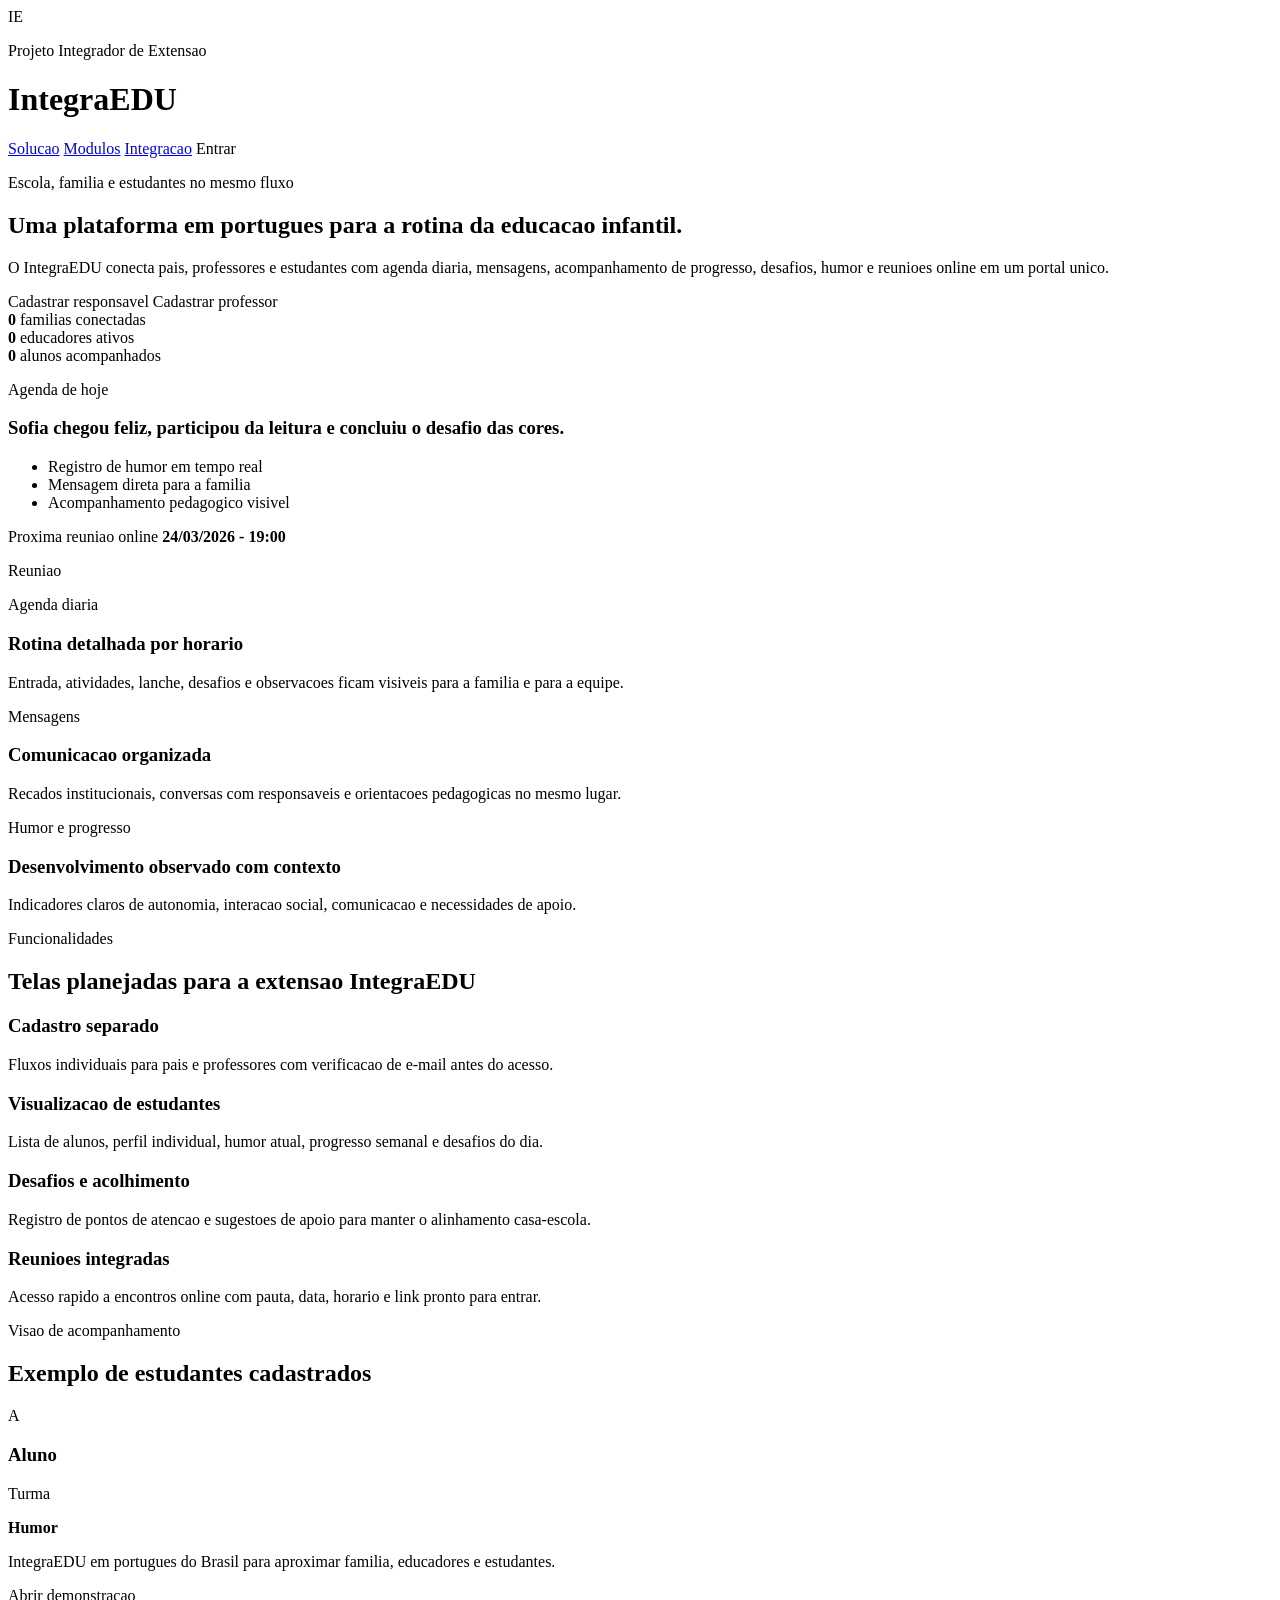
==== src/main/resources/templates/index.html @ 889fbdd4 "Adicionando projeto" ====
<!DOCTYPE html>
<html lang="pt-BR" xmlns:th="http://www.thymeleaf.org">
<head>
    <meta charset="UTF-8">
    <meta name="viewport" content="width=device-width, initial-scale=1.0">
    <title>IntegraEDU</title>
    <link rel="stylesheet" th:href="@{/css/app.css}">
</head>
<body class="landing-body">
<header class="topbar">
    <div class="brand-block">
        <span class="brand-mark">IE</span>
        <div>
            <p class="eyebrow">Projeto Integrador de Extensao</p>
            <h1>IntegraEDU</h1>
        </div>
    </div>
    <nav class="topnav">
        <a href="#solucao">Solucao</a>
        <a href="#modulos">Modulos</a>
        <a href="#contato">Integracao</a>
        <a class="button ghost" th:href="@{/login}">Entrar</a>
    </nav>
</header>

<main>
    <section class="hero">
        <div class="hero-copy">
            <p class="eyebrow">Escola, familia e estudantes no mesmo fluxo</p>
            <h2>Uma plataforma em portugues para a rotina da educacao infantil.</h2>
            <p class="lead">
                O IntegraEDU conecta pais, professores e estudantes com agenda diaria, mensagens,
                acompanhamento de progresso, desafios, humor e reunioes online em um portal unico.
            </p>
            <div class="hero-actions">
                <a class="button primary" th:href="@{/cadastro/responsavel}">Cadastrar responsavel</a>
                <a class="button secondary" th:href="@{/cadastro/professor}">Cadastrar professor</a>
            </div>
            <div class="hero-stats">
                <article>
                    <strong th:text="${totalResponsaveis}">0</strong>
                    <span>familias conectadas</span>
                </article>
                <article>
                    <strong th:text="${totalProfessores}">0</strong>
                    <span>educadores ativos</span>
                </article>
                <article>
                    <strong th:text="${#lists.size(alunos)}">0</strong>
                    <span>alunos acompanhados</span>
                </article>
            </div>
        </div>
        <aside class="hero-panel">
            <div class="panel-card gradient">
                <p class="panel-label">Agenda de hoje</p>
                <h3>Sofia chegou feliz, participou da leitura e concluiu o desafio das cores.</h3>
                <ul>
                    <li>Registro de humor em tempo real</li>
                    <li>Mensagem direta para a familia</li>
                    <li>Acompanhamento pedagogico visivel</li>
                </ul>
            </div>
            <div class="floating-card">
                <span>Proxima reuniao online</span>
                <strong th:text="${reunioes[0].data + ' - ' + reunioes[0].horario}">24/03/2026 - 19:00</strong>
                <p th:text="${reunioes[0].titulo}">Reuniao</p>
            </div>
        </aside>
    </section>

    <section class="section-grid" id="solucao">
        <article class="info-card warm">
            <p class="eyebrow">Agenda diaria</p>
            <h3>Rotina detalhada por horario</h3>
            <p>Entrada, atividades, lanche, desafios e observacoes ficam visiveis para a familia e para a equipe.</p>
        </article>
        <article class="info-card sky">
            <p class="eyebrow">Mensagens</p>
            <h3>Comunicacao organizada</h3>
            <p>Recados institucionais, conversas com responsaveis e orientacoes pedagogicas no mesmo lugar.</p>
        </article>
        <article class="info-card green">
            <p class="eyebrow">Humor e progresso</p>
            <h3>Desenvolvimento observado com contexto</h3>
            <p>Indicadores claros de autonomia, interacao social, comunicacao e necessidades de apoio.</p>
        </article>
    </section>

    <section class="modules" id="modulos">
        <div class="section-heading">
            <p class="eyebrow">Funcionalidades</p>
            <h2>Telas planejadas para a extensao IntegraEDU</h2>
        </div>
        <div class="module-grid">
            <article>
                <h3>Cadastro separado</h3>
                <p>Fluxos individuais para pais e professores com verificacao de e-mail antes do acesso.</p>
            </article>
            <article>
                <h3>Visualizacao de estudantes</h3>
                <p>Lista de alunos, perfil individual, humor atual, progresso semanal e desafios do dia.</p>
            </article>
            <article>
                <h3>Desafios e acolhimento</h3>
                <p>Registro de pontos de atencao e sugestoes de apoio para manter o alinhamento casa-escola.</p>
            </article>
            <article>
                <h3>Reunioes integradas</h3>
                <p>Acesso rapido a encontros online com pauta, data, horario e link pronto para entrar.</p>
            </article>
        </div>
    </section>

    <section class="students-strip">
        <div class="section-heading">
            <p class="eyebrow">Visao de acompanhamento</p>
            <h2>Exemplo de estudantes cadastrados</h2>
        </div>
        <div class="student-grid">
            <article class="student-card" th:each="aluno : ${alunos}">
                <span class="avatar" th:text="${#strings.substring(aluno.nome,0,1)}">A</span>
                <h3 th:text="${aluno.nome}">Aluno</h3>
                <p th:text="${aluno.turma}">Turma</p>
                <strong th:text="${aluno.humorAtual}">Humor</strong>
            </article>
        </div>
    </section>
</main>

<footer class="footer" id="contato">
    <p>IntegraEDU em portugues do Brasil para aproximar familia, educadores e estudantes.</p>
    <a class="button ghost" th:href="@{/dashboard}">Abrir demonstracao</a>
</footer>
</body>
</html>
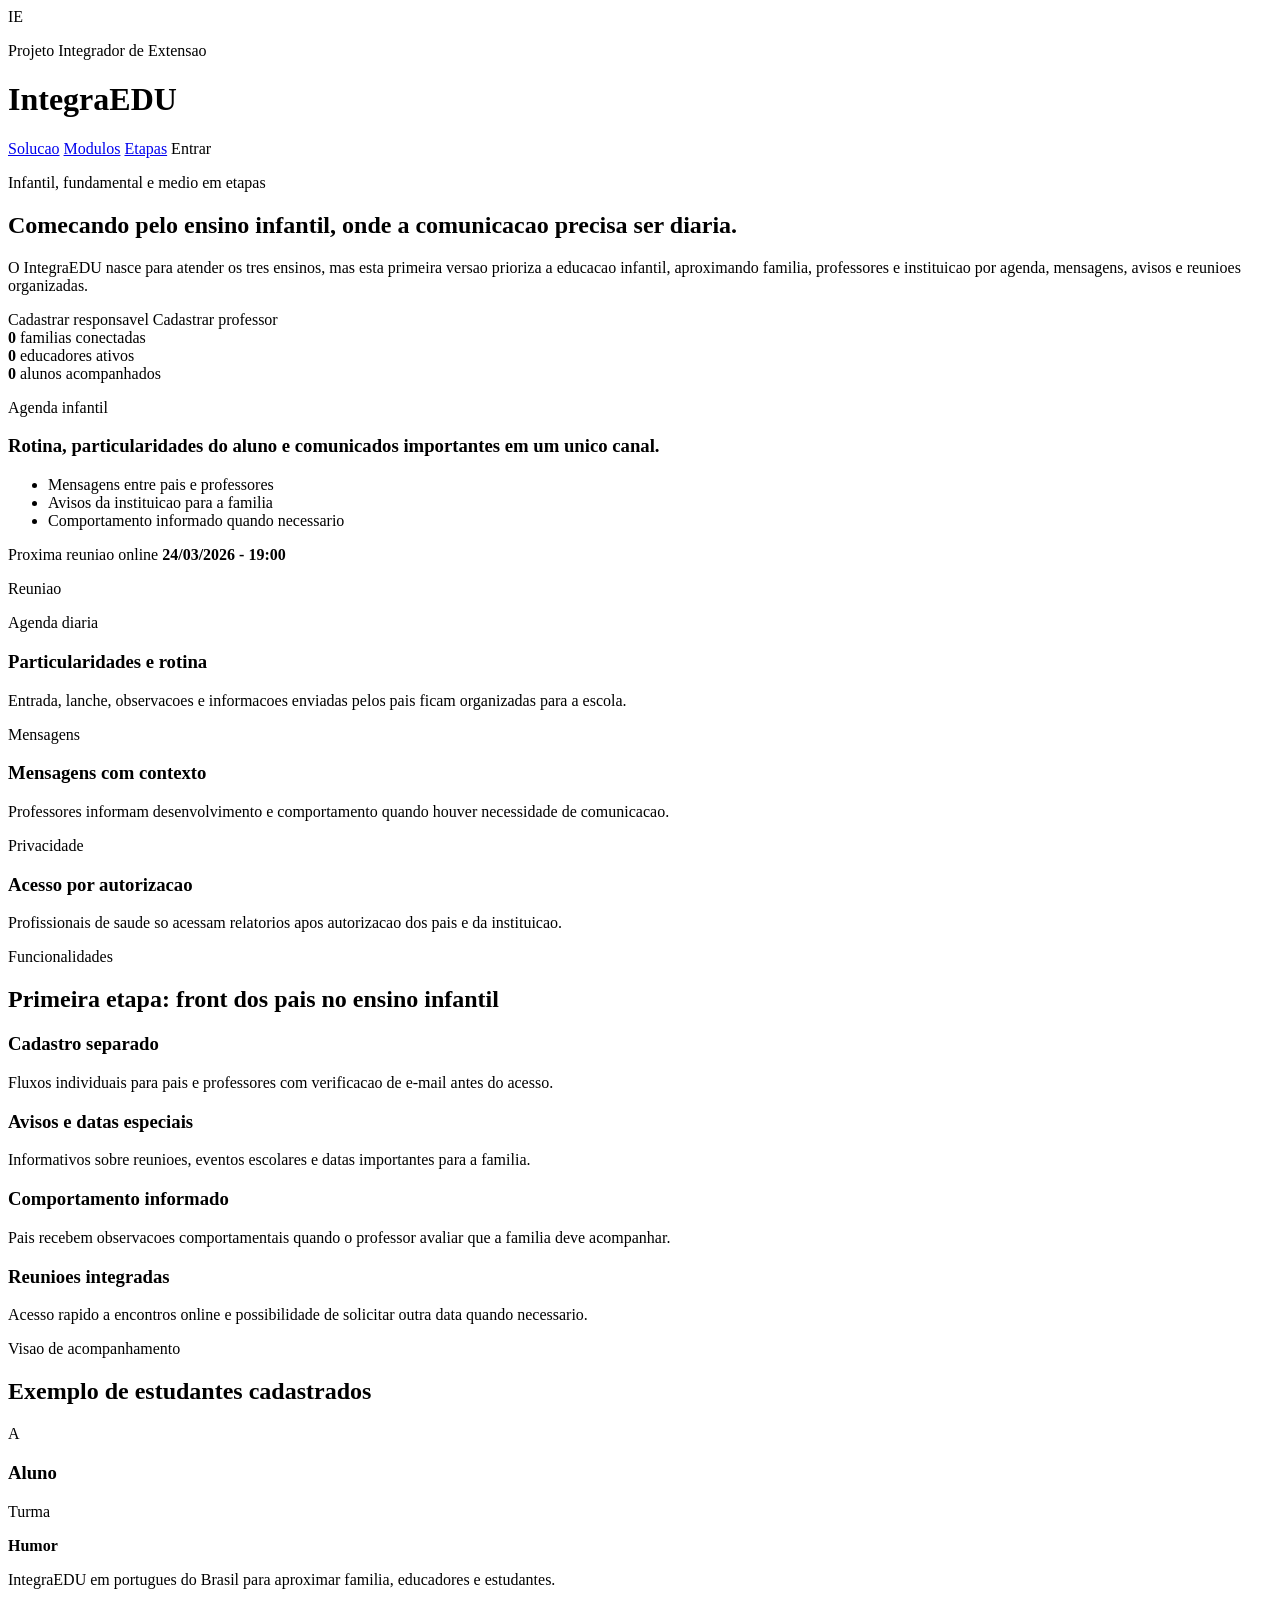
==== commit 028f076c: "Atualizacao front" ====
--- a/src/main/resources/templates/index.html
+++ b/src/main/resources/templates/index.html
@@ -18,7 +18,7 @@
     <nav class="topnav">
         <a href="#solucao">Solucao</a>
         <a href="#modulos">Modulos</a>
-        <a href="#contato">Integracao</a>
+        <a href="#contato">Etapas</a>
         <a class="button ghost" th:href="@{/login}">Entrar</a>
     </nav>
 </header>
@@ -26,11 +26,12 @@
 <main>
     <section class="hero">
         <div class="hero-copy">
-            <p class="eyebrow">Escola, familia e estudantes no mesmo fluxo</p>
-            <h2>Uma plataforma em portugues para a rotina da educacao infantil.</h2>
+            <p class="eyebrow">Infantil, fundamental e medio em etapas</p>
+            <h2>Comecando pelo ensino infantil, onde a comunicacao precisa ser diaria.</h2>
             <p class="lead">
-                O IntegraEDU conecta pais, professores e estudantes com agenda diaria, mensagens,
-                acompanhamento de progresso, desafios, humor e reunioes online em um portal unico.
+                O IntegraEDU nasce para atender os tres ensinos, mas esta primeira versao prioriza
+                a educacao infantil, aproximando familia, professores e instituicao por agenda,
+                mensagens, avisos e reunioes organizadas.
             </p>
             <div class="hero-actions">
                 <a class="button primary" th:href="@{/cadastro/responsavel}">Cadastrar responsavel</a>
@@ -53,12 +54,12 @@
         </div>
         <aside class="hero-panel">
             <div class="panel-card gradient">
-                <p class="panel-label">Agenda de hoje</p>
-                <h3>Sofia chegou feliz, participou da leitura e concluiu o desafio das cores.</h3>
+                <p class="panel-label">Agenda infantil</p>
+                <h3>Rotina, particularidades do aluno e comunicados importantes em um unico canal.</h3>
                 <ul>
-                    <li>Registro de humor em tempo real</li>
-                    <li>Mensagem direta para a familia</li>
-                    <li>Acompanhamento pedagogico visivel</li>
+                    <li>Mensagens entre pais e professores</li>
+                    <li>Avisos da instituicao para a familia</li>
+                    <li>Comportamento informado quando necessario</li>
                 </ul>
             </div>
             <div class="floating-card">
@@ -72,25 +73,25 @@
     <section class="section-grid" id="solucao">
         <article class="info-card warm">
             <p class="eyebrow">Agenda diaria</p>
-            <h3>Rotina detalhada por horario</h3>
-            <p>Entrada, atividades, lanche, desafios e observacoes ficam visiveis para a familia e para a equipe.</p>
+            <h3>Particularidades e rotina</h3>
+            <p>Entrada, lanche, observacoes e informacoes enviadas pelos pais ficam organizadas para a escola.</p>
         </article>
         <article class="info-card sky">
             <p class="eyebrow">Mensagens</p>
-            <h3>Comunicacao organizada</h3>
-            <p>Recados institucionais, conversas com responsaveis e orientacoes pedagogicas no mesmo lugar.</p>
+            <h3>Mensagens com contexto</h3>
+            <p>Professores informam desenvolvimento e comportamento quando houver necessidade de comunicacao.</p>
         </article>
         <article class="info-card green">
-            <p class="eyebrow">Humor e progresso</p>
-            <h3>Desenvolvimento observado com contexto</h3>
-            <p>Indicadores claros de autonomia, interacao social, comunicacao e necessidades de apoio.</p>
+            <p class="eyebrow">Privacidade</p>
+            <h3>Acesso por autorizacao</h3>
+            <p>Profissionais de saude so acessam relatorios apos autorizacao dos pais e da instituicao.</p>
         </article>
     </section>
 
     <section class="modules" id="modulos">
         <div class="section-heading">
             <p class="eyebrow">Funcionalidades</p>
-            <h2>Telas planejadas para a extensao IntegraEDU</h2>
+            <h2>Primeira etapa: front dos pais no ensino infantil</h2>
         </div>
         <div class="module-grid">
             <article>
@@ -98,16 +99,16 @@
                 <p>Fluxos individuais para pais e professores com verificacao de e-mail antes do acesso.</p>
             </article>
             <article>
-                <h3>Visualizacao de estudantes</h3>
-                <p>Lista de alunos, perfil individual, humor atual, progresso semanal e desafios do dia.</p>
+                <h3>Avisos e datas especiais</h3>
+                <p>Informativos sobre reunioes, eventos escolares e datas importantes para a familia.</p>
             </article>
             <article>
-                <h3>Desafios e acolhimento</h3>
-                <p>Registro de pontos de atencao e sugestoes de apoio para manter o alinhamento casa-escola.</p>
+                <h3>Comportamento informado</h3>
+                <p>Pais recebem observacoes comportamentais quando o professor avaliar que a familia deve acompanhar.</p>
             </article>
             <article>
                 <h3>Reunioes integradas</h3>
-                <p>Acesso rapido a encontros online com pauta, data, horario e link pronto para entrar.</p>
+                <p>Acesso rapido a encontros online e possibilidade de solicitar outra data quando necessario.</p>
             </article>
         </div>
     </section>
